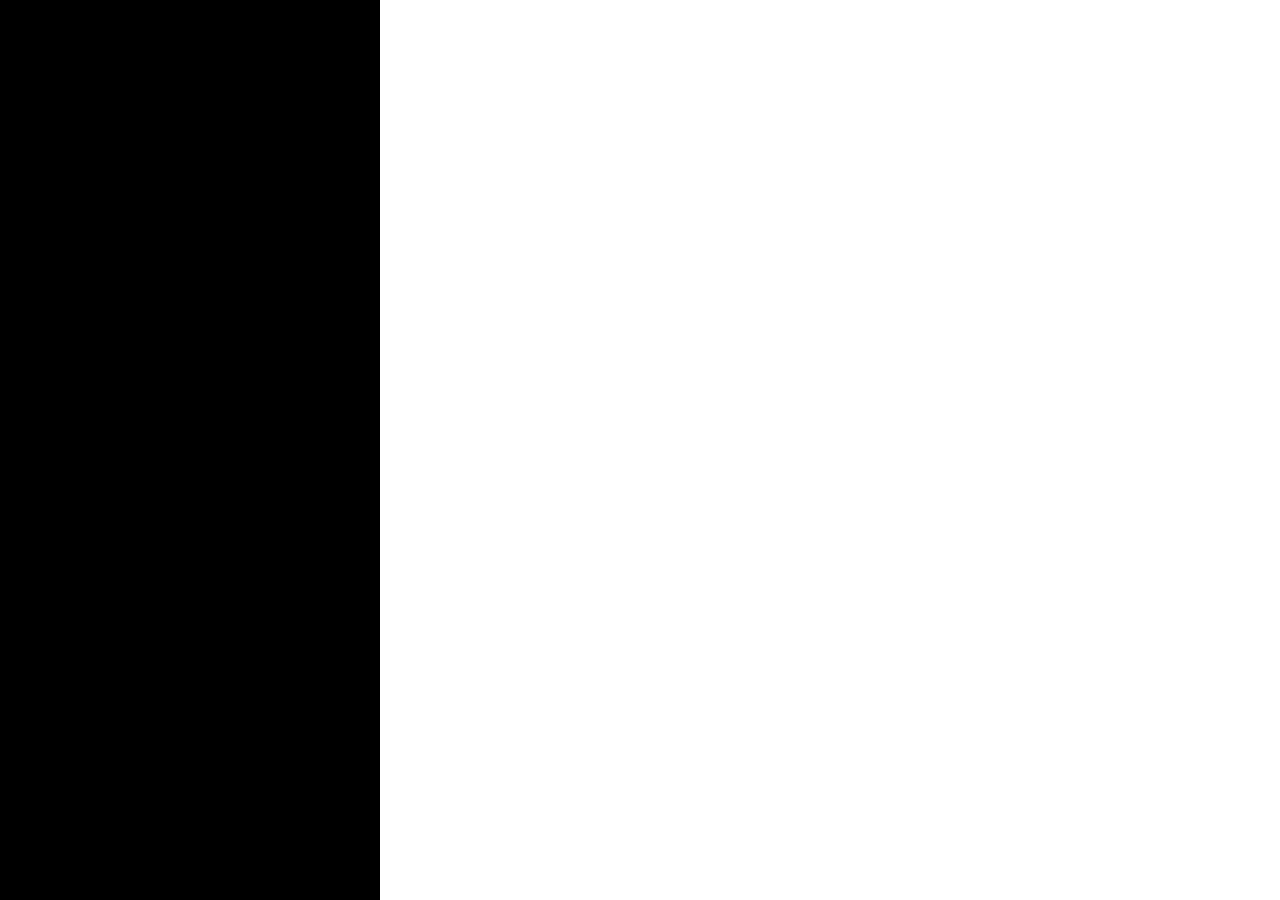
==== homework_2/index.html @ b69f122f "homework 2 main blocks" ====
<!DOCTYPE html>
<html lang="en">
<head>
    <meta charset="UTF-8">
    <title>homework2</title>
    <link rel="stylesheet" href="styles/style.css">
</head>
<body>
<div class="menu">
</div>
<div class="info">

</div>

</body>
</html>
---- homework_2/styles/style.css ----
html, body {
     width: 100%;
     margin: 0;
     height: 100%;
     display: inline-block;
     font-size: 0;


 }
.menu {
    background-color: #000000;
    height: 100%;
    width: 380px;
    display: inline-block;
    font-size: 0;
}
.info {
    background-color: #ffffff;
    height: 100%;
    width: calc(100% - 380px);
    display: inline-block;
    font-size: 0;
}
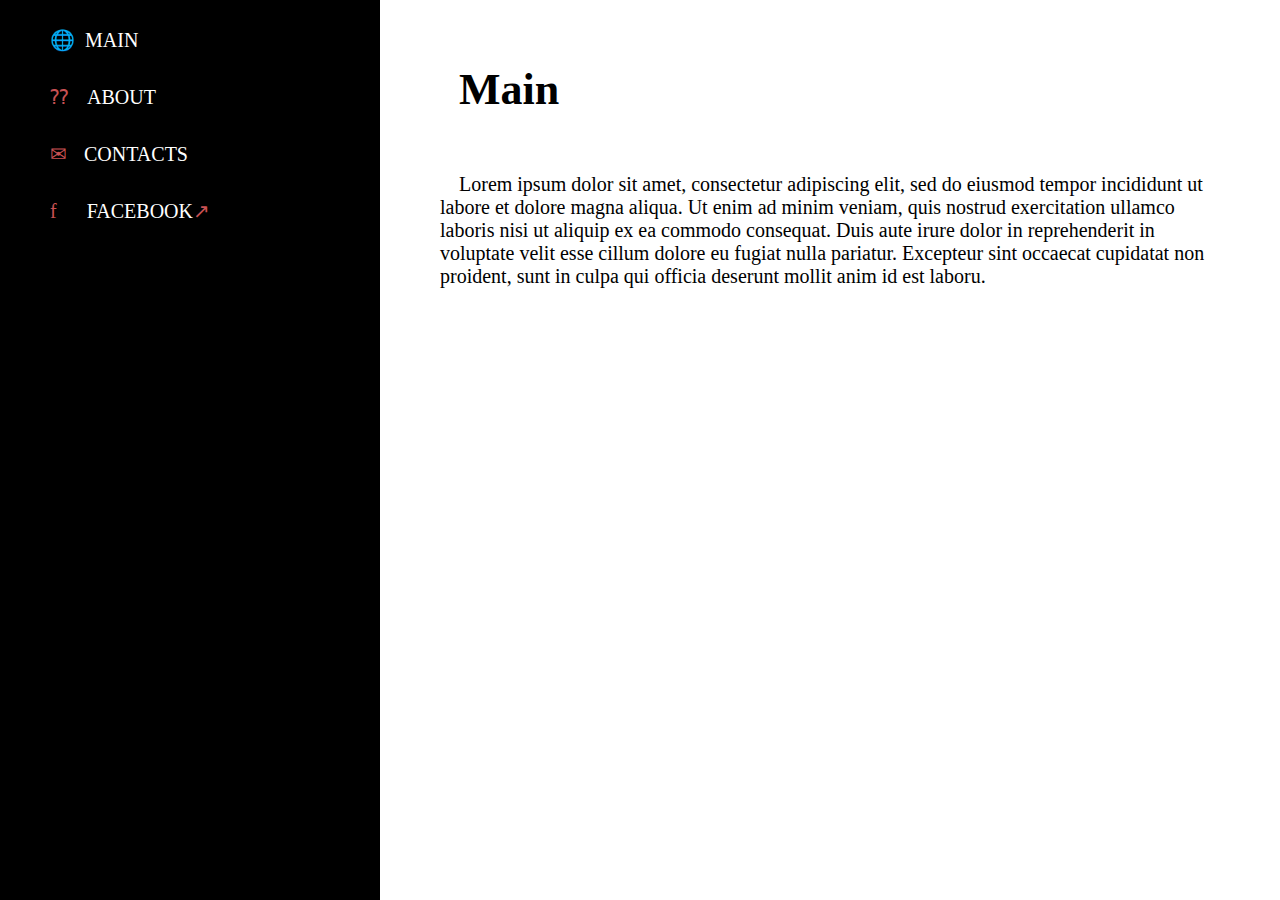
==== commit ee8ad5d2: "homework 2 changes" ====
--- a/homework_2/index.html
+++ b/homework_2/index.html
@@ -1,16 +1,55 @@
 <!DOCTYPE html>
 <html lang="en">
-<head>
-    <meta charset="UTF-8">
-    <title>homework2</title>
-    <link rel="stylesheet" href="styles/style.css">
-</head>
+    <head>
+        <meta charset="UTF-8">
+        <title>homework2</title>
+        <link rel="stylesheet" href="styles/style.css">
+    </head>
 <body>
-<div class="menu">
-</div>
-<div class="info">
+    <div class="menu">
+        <ul class="list">
+            <li class="menuTitle" id="main"><a href="#mainInfo">MAIN</a></li>
+            <li class="menuTitle" id="about"><a href="#aboutInfo">ABOUT</a></li>
+            <li class="menuTitle" id="contact"><a href="#contactInfo">CONTACTS</a></li>
+            <li class="menuTitle" id="facebook"><a href="https://www.facebook.com/" target="_blank">FACEBOOK</a></li>
+        </ul>
+    </div>
+    <div class="info">
+        <div class="descrition" id="mainInfo">
+            <h4 class="textTitle">Main</h4>
+            <p> Lorem ipsum dolor sit amet, consectetur adipiscing elit,
+                sed do eiusmod tempor incididunt ut labore et dolore magna aliqua.
+                Ut enim ad minim veniam, quis nostrud exercitation ullamco laboris nisi ut aliquip ex ea
+                commodo consequat. Duis aute irure dolor in reprehenderit in voluptate velit esse cillum
+                dolore eu fugiat nulla pariatur.
+                Excepteur sint occaecat cupidatat non proident, sunt in culpa qui
+                officia deserunt mollit anim id est laboru.</p>
+        </div>
 
-</div>
+        <div class="descrition" id="aboutInfo">
+            <h4 class="textTitle">About</h4>
+            <p>Sed ut perspiciatis unde omnis iste natus error sit voluptatem
+                ccusantium doloremque laudantium, totam rem aperiam, eaque ipsa
+                quae ab illo inventore veritatis et quasi architecto beatae vitae
+                dicta sunt explicabo. Nemo enim ipsam voluptatem quia voluptas sit
+                aspernatur aut odit aut fugit, sed quia consequuntur magni dolores eos qui
+                ratione voluptatem sequi nesciunt. Neque porro quisquam est, qui dolorem ipsum quia
+                dolor sit amet, consectetur, adipisci velit, sed quia non numquam eius modi tempora incidunt ut
+                labore et dolore magnam aliquam quaerat voluptatem.</p>
+
+        </div>
+
+        <div class="descrition" id="contactInfo">
+            <h4 class="textTitle">Contacts</h4>
+            <P>"But I must explain to you how all this mistaken idea of denouncing
+                pleasure and praising pain was born and I will give you a complete account
+                of the system, and expound the actual teachings of the great explorer of the truth,
+                the master-builder of human happiness. No one rejects, dislikes, or avoids pleasure
+                itself, because it is pleasure, but
+                because those who do not know how to pursue pleasure rationally encounter consequences that are extremely painful.</P>
+        </div>
+
+    </div>
 
 </body>
 </html>--- a/homework_2/styles/style.css
+++ b/homework_2/styles/style.css
@@ -2,22 +2,84 @@
      width: 100%;
      margin: 0;
      height: 100%;
-     display: inline-block;
+ }
+
+ body {
      font-size: 0;
-
-
  }
 .menu {
     background-color: #000000;
     height: 100%;
     width: 380px;
     display: inline-block;
-    font-size: 0;
+    float: left;
+
 }
 .info {
-    background-color: #ffffff;
+    background-color: white;
     height: 100%;
     width: calc(100% - 380px);
     display: inline-block;
-    font-size: 0;
+    overflow: hidden;
 }
+
+.list {
+    list-style: none;
+    padding: 0;
+}
+
+.list li {
+    font-size: 20px;
+    color: #ffffff;
+}
+
+.list li:before,
+.list li :after {
+    color: #C95153;
+}
+
+a {
+    text-decoration: none;
+    color: #ffffff;
+    font-size: 20px;
+}
+
+#main::before {
+    content: '\1F310';
+    margin-right: 10px;
+}
+
+#contact::before {
+    content: '\2709';
+    margin-right: 17px;
+}
+#about::before {
+    content: '\2047';
+    margin-right: 19px;
+}
+#facebook::before {
+    content: '\0066';
+    margin-right: 30px;
+}
+ a[target="_blank"]::after{
+    content: '\2197';
+}
+
+.descrition {
+    height: 100%;
+    font-size: 20px;
+    padding: 5px 60px 200px 60px;
+
+}
+p {
+    text-indent: 19px;
+
+}
+h4 {
+    font-size: 44px;
+    text-indent: 19px;
+}
+.menuTitle {
+    padding: 28px 50px 5px 50px;
+
+}
